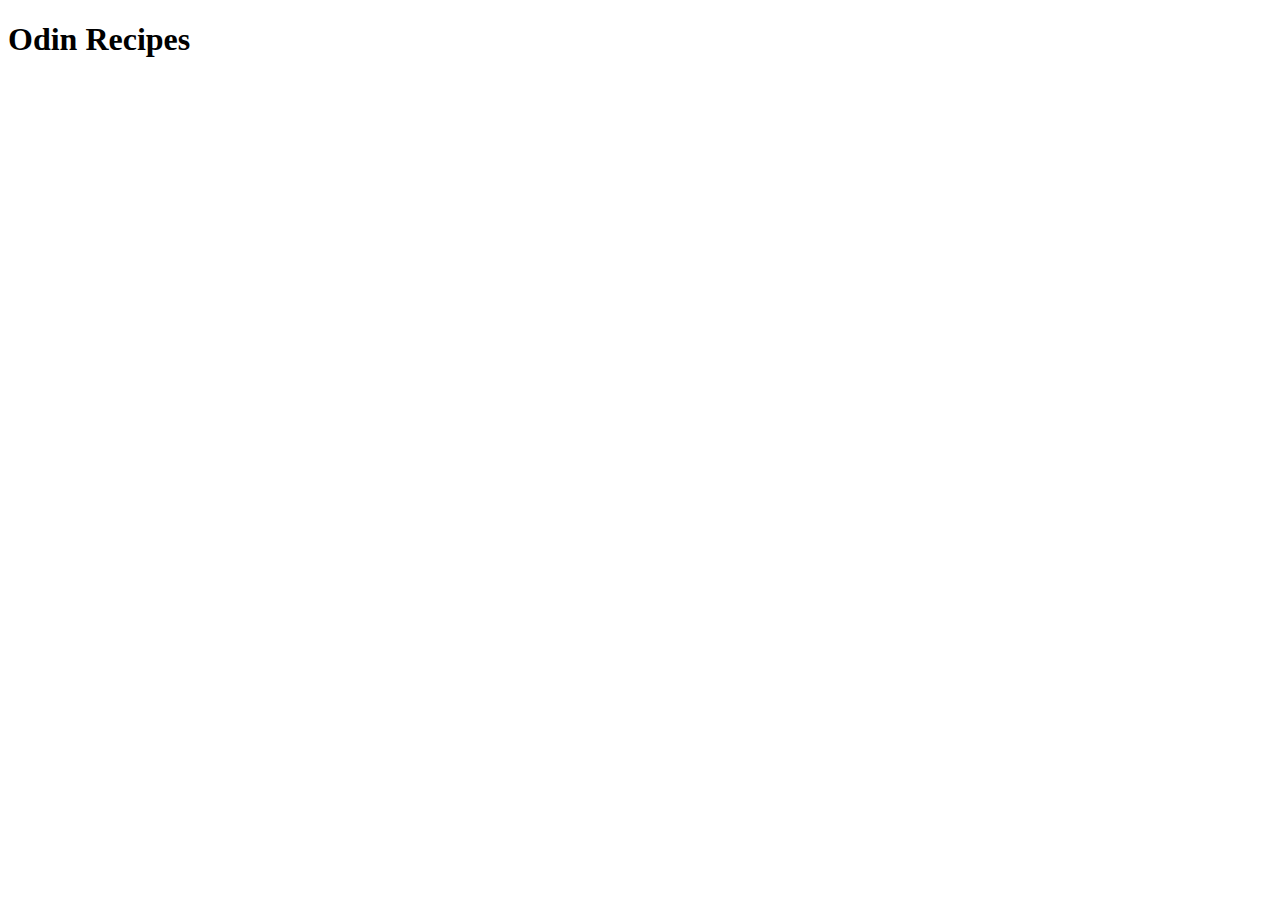
==== index.html @ 937a1ab2 "Add index.html file" ====
<!DOCTYPE html>

<html lang="en">
    <head>
        <meta charset="UTF-8">
        <title>Odin Recipes</title>
    </head>

    <body>
        <h1>
            Odin Recipes
        </h1>
    </body>
</html>
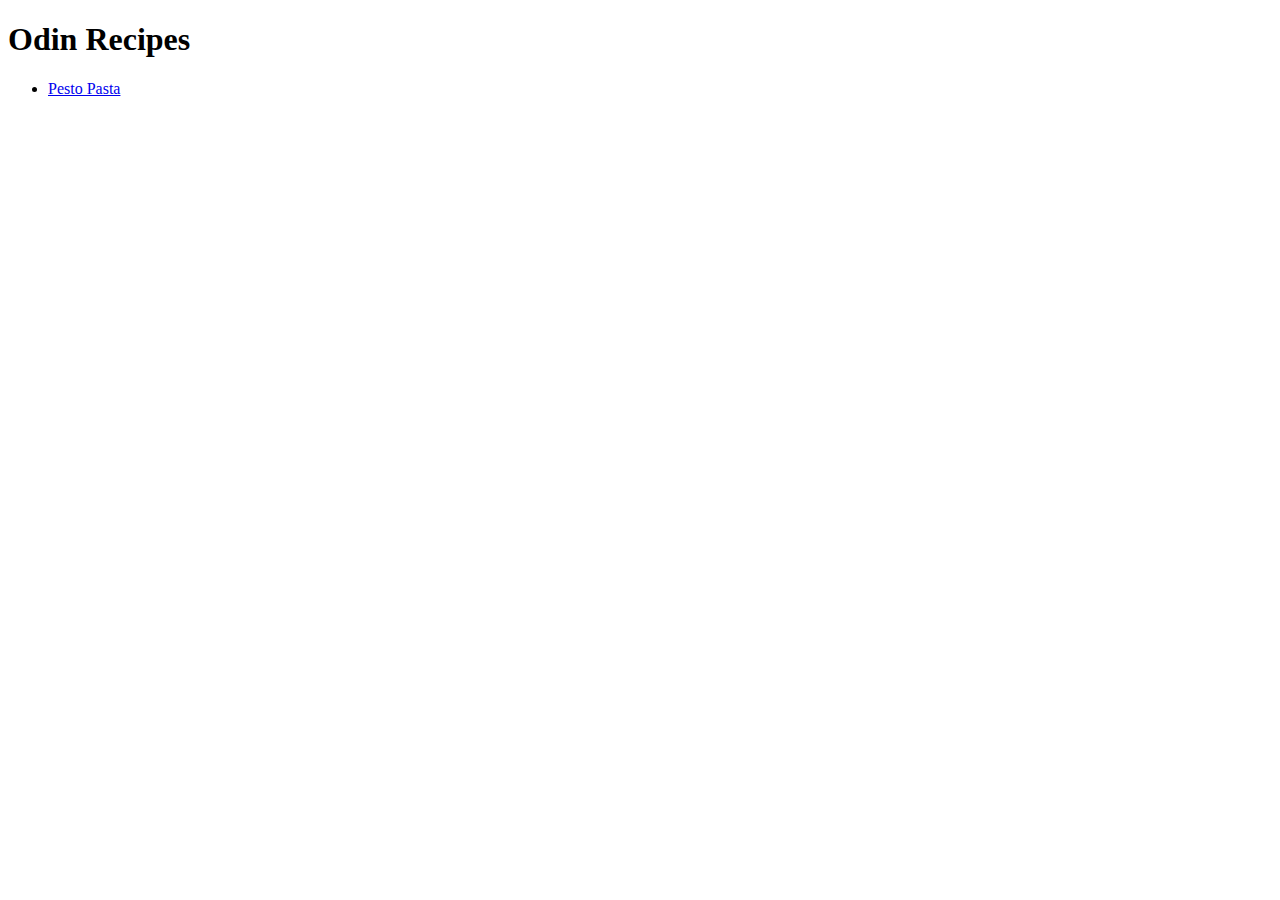
==== commit f0d236a0: "Add list and link to pesto.html from index.html" ====
--- a/index.html
+++ b/index.html
@@ -10,5 +10,8 @@
         <h1>
             Odin Recipes
         </h1>
+        <ul>
+            <li><a href="./recipes/pesto.html">Pesto Pasta</a></li>
+        </ul>
     </body>
 </html>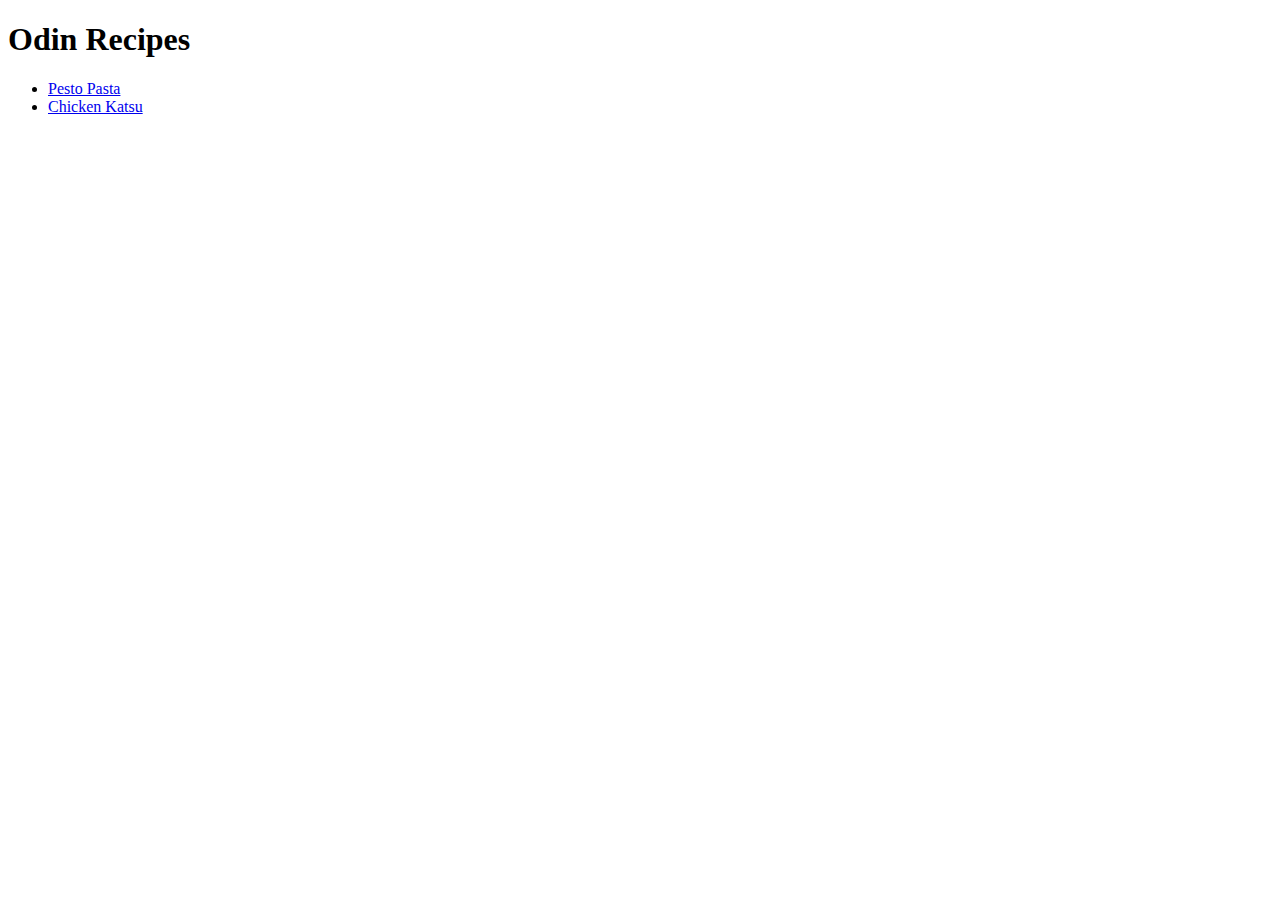
==== commit b9d1d118: "Link to katsu.html from index.html" ====
--- a/index.html
+++ b/index.html
@@ -12,6 +12,7 @@
         </h1>
         <ul>
             <li><a href="./recipes/pesto.html">Pesto Pasta</a></li>
+            <li><a href="./recipes/katsu.html">Chicken Katsu</a></li>
         </ul>
     </body>
 </html>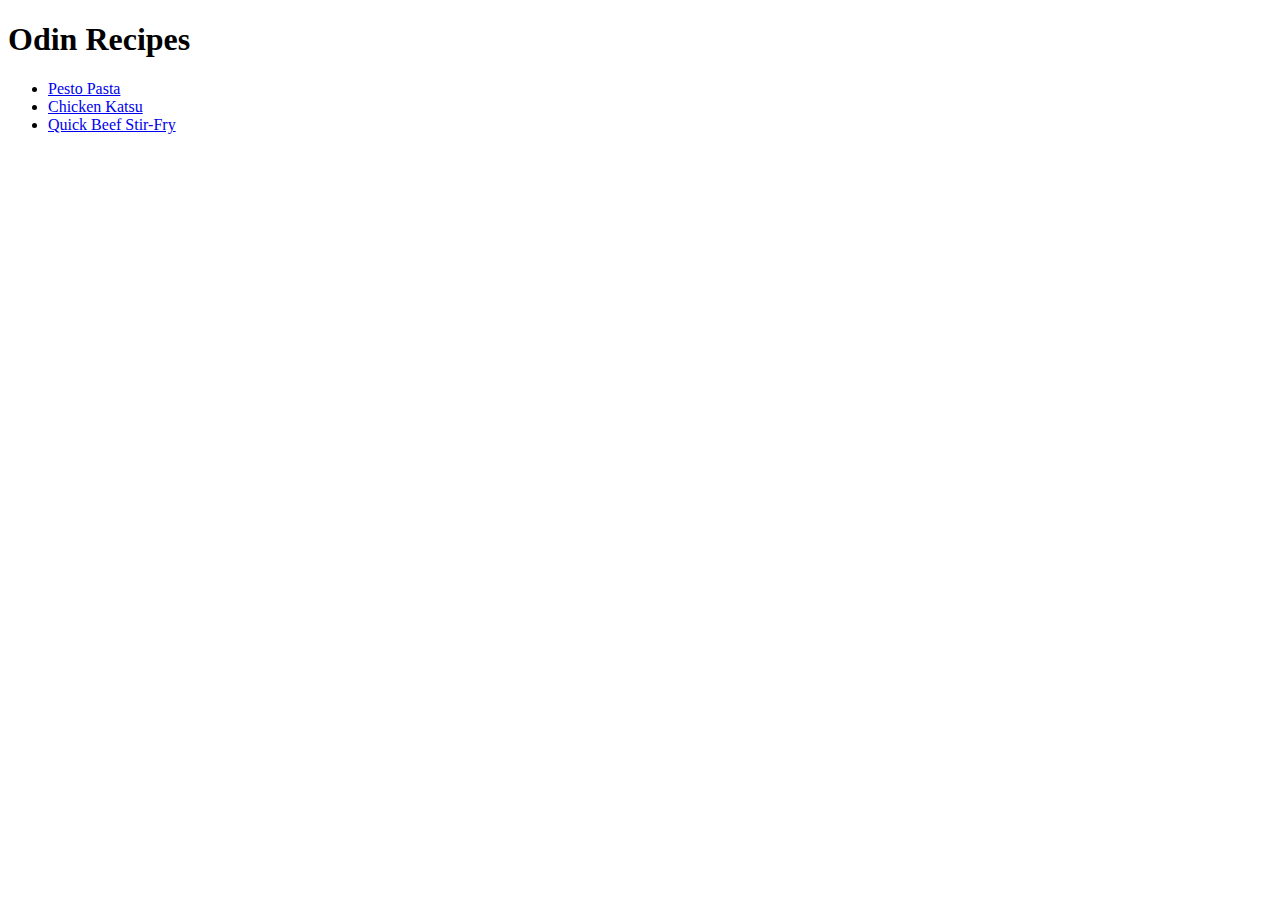
==== commit 04ac60de: "Link to stirfry.html from index.html" ====
--- a/index.html
+++ b/index.html
@@ -13,6 +13,7 @@
         <ul>
             <li><a href="./recipes/pesto.html">Pesto Pasta</a></li>
             <li><a href="./recipes/katsu.html">Chicken Katsu</a></li>
+            <li><a href="./recipes/stirfry.html">Quick Beef Stir-Fry</a></li>
         </ul>
     </body>
 </html>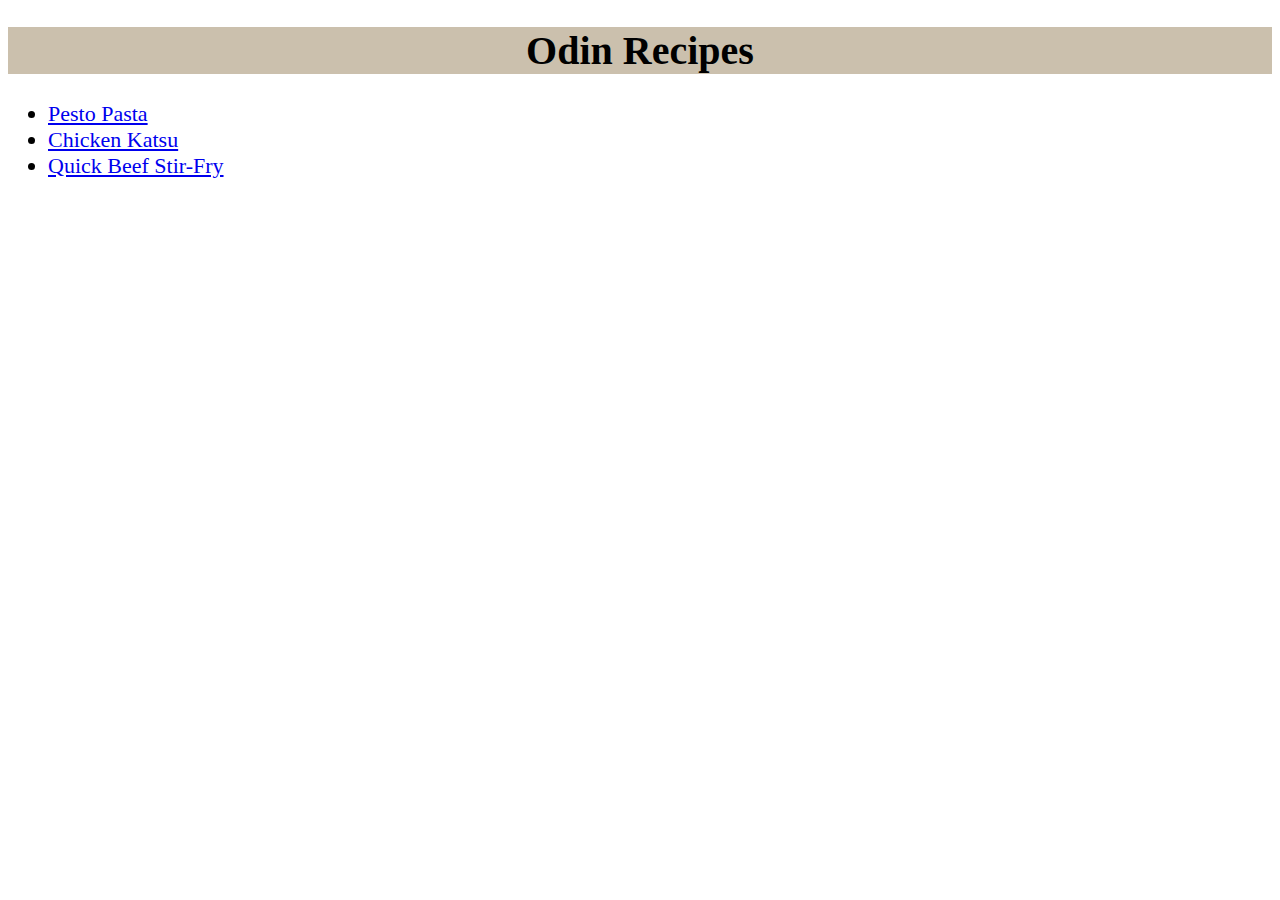
==== commit e02897dd: "Change font size of recipe list" ====
--- a/index.html
+++ b/index.html
@@ -2,6 +2,7 @@
 
 <html lang="en">
     <head>
+        <link rel="stylesheet" href="style.css">
         <meta charset="UTF-8">
         <title>Odin Recipes</title>
     </head>
@@ -10,7 +11,7 @@
         <h1>
             Odin Recipes
         </h1>
-        <ul>
+        <ul class="list">
             <li><a href="./recipes/pesto.html">Pesto Pasta</a></li>
             <li><a href="./recipes/katsu.html">Chicken Katsu</a></li>
             <li><a href="./recipes/stirfry.html">Quick Beef Stir-Fry</a></li>
--- a/style.css
+++ b/style.css
@@ -0,0 +1,13 @@
+h1 {
+    text-align: center;
+    background-color: #CBC0AD;
+    font-size: 40px;
+}
+
+* {
+    font-family: Georgia, 'Times New Roman', serif;
+}
+
+.list {
+    font-size: 22px;
+}